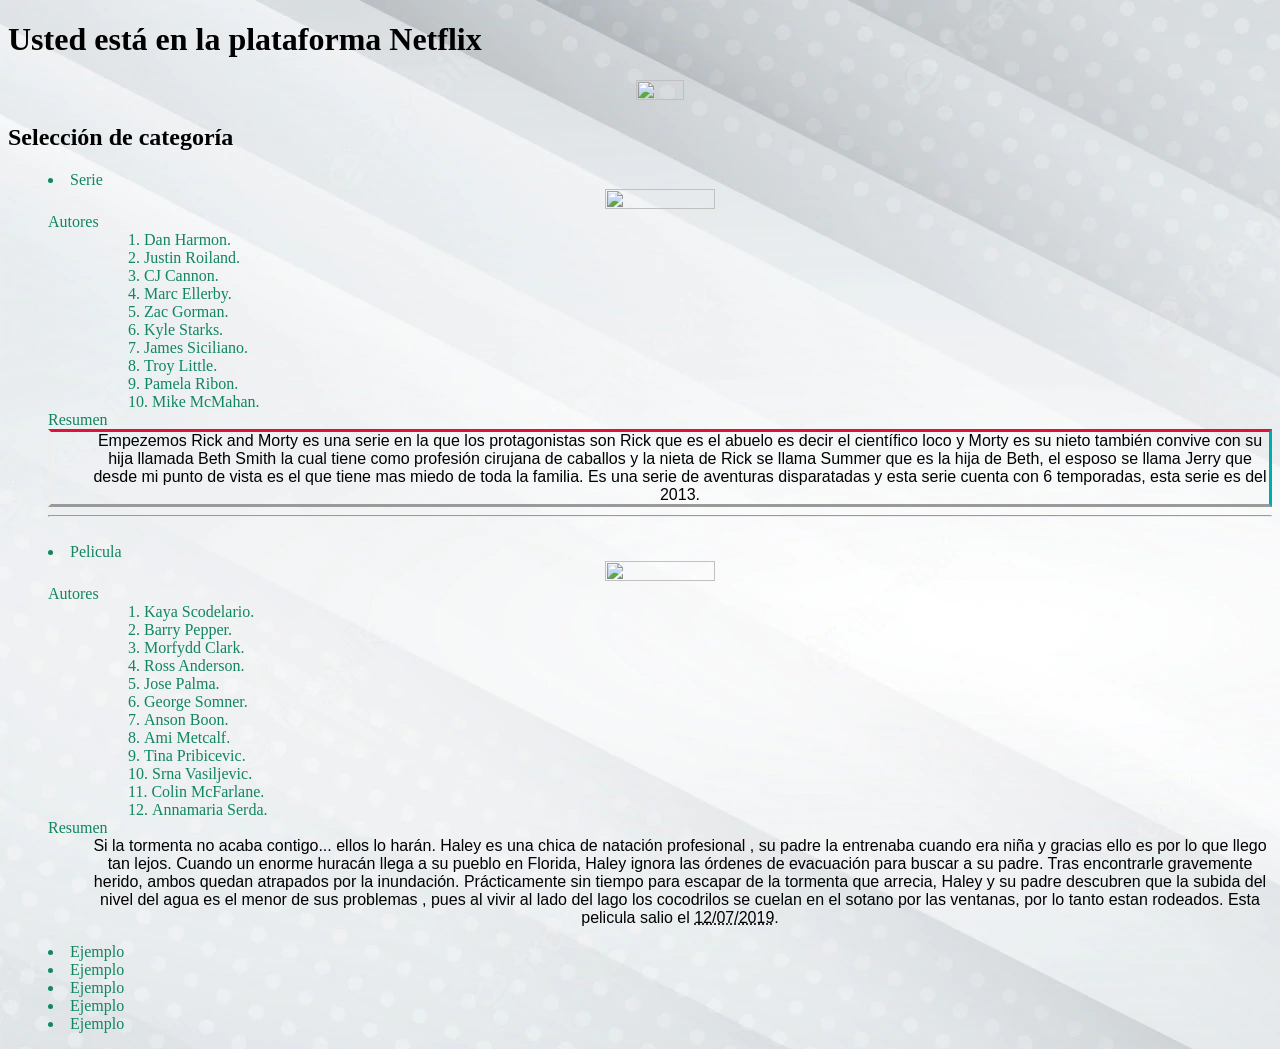
==== index.html @ 34d4edea "Update index.html Hemos hecho una prueba no oficcial" ====
<!DOCTYPE html>
<html lang="es">

<head>
    <meta charset="utf-8">
    <title>netflix.es</title>
    <link rel="stylesheet" href="Estilos.css">
    <style>

    </style>

    </head>
    
    <body>
        
        <h1>Usted está en la plataforma Netflix</h1>
            <ul>
            <img src="https://cdn-icons-png.flaticon.com/512/732/732228.png?w=740&t=st=1667935595~exp=1667936195~hmac=11091385b9d92e1458cc2dde790c0c0c51c348129e9372f97127fa43ee07cc7a"
                class="foto-n"></a>
            </ul>

        <h2>Selección de categoría</h2>
            <ul>
                <li>Serie</li>
                <img src="https://www.nme.com/wp-content/uploads/2022/10/Rick_And_Morty_Portal_Gun_JuRicksic_Mort-696x442.jpg"

                class="foto-e">

                <dt>Autores</dt>
                        <dd>
                            <ol>
                                <li>Dan Harmon.</li>
                                <li>Justin Roiland.</li>
                                <li>CJ Cannon.</li>
                                <li>Marc Ellerby.</li>
                                <li>Zac Gorman.</li>
                                <li>Kyle Starks.</li>
                                <li>James Siciliano.</li>
                                <li>Troy Little.</li>
                                <li>Pamela Ribon.</li>
                                <li>Mike McMahan.</li>
                            </ol>
                        </dd>

                    <dt>Resumen</dt>

                            <div><dd>Empezemos Rick and Morty es una serie en la que los protagonistas son Rick que es el abuelo es decir
                            el científico loco y Morty es su nieto también convive con su hija llamada Beth Smith la cual tiene como
                            profesión cirujana de caballos y la nieta de Rick se llama Summer que es la hija de Beth, el esposo se 
                            llama Jerry que desde mi punto de vista es el que tiene mas miedo de toda la familia.
                            Es una serie de aventuras disparatadas y esta serie cuenta con 6 temporadas, esta serie es del 2013.
                            </dd></div>

                        <hr>
                        <br>
                        
                <li>Pelicula</li>
                <img src="https://cineoculto.com/wp-content/uploads/2019/08/InfiernoTor-30-490x380.jpg" 
                class="foto-e">

                <dt>Autores</dt>
                
                    <dd>
                        <ol>
                            <li>Kaya Scodelario.</li>
                            <li>Barry Pepper.</li>
                            <li>Morfydd Clark.</li>
                            <li>Ross Anderson.</li>
                            <li>Jose Palma.</li>
                            <li>George Somner.</li>
                            <li>Anson Boon.</li>
                            <li>Ami Metcalf.</li>
                            <li>Tina Pribicevic.</li>
                            <li>Srna Vasiljevic.</li>
                            <li>Colin McFarlane.</li>
                            <li>Annamaria Serda.</li>
                        </ol>
                   </dd>

                <dt>Resumen</dt>

                    <abbr><dd id=style>Si la tormenta no acaba contigo... ellos lo harán.
                    Haley es una chica de natación profesional , su padre la entrenaba cuando era niña y gracias ello es 
                    por lo que llego tan lejos.
                    Cuando un enorme huracán llega a su pueblo en Florida, Haley ignora las órdenes de evacuación para buscar 
                    a su padre. Tras encontrarle gravemente herido, ambos quedan atrapados por la inundación. Prácticamente sin 
                    tiempo para escapar de la tormenta que arrecia, Haley y su padre descubren que la subida del nivel del agua es 
                    el menor de sus problemas , pues al vivir al lado del lago los cocodrilos se cuelan en el sotano por las ventanas,
                    por lo tanto estan rodeados. Esta pelicula salio el <abbr title="12 de Julio de 2019">12/07/2019</abbr>.
                    </dd>
            </ul>
                <nav><ul>
                    <li><a hreft="#">Ejemplo</a></li>
                    <li><a hreft="#">Ejemplo</a></li>
                    <li><a hreft="#">Ejemplo</a></li>
                    <li><a hreft="#">Ejemplo</a></li>
                    <li><a hreft="#">Ejemplo</a></li>
                    </ul></nav>

    </body>
</html>
---- Estilos.css ----
body{
    background-image: url("IMG/fondo\ blanco\ página\ netflix.jpg");
  } 

  .foto-n{
    height: 10%;
    width: 20%;
  }

  .foto-e{
    height: 30%;
    width: 30%;
    text-align: center;
  }

 ul{
  text-align: center;
 }

 li,dt{
  text-align: left;
  color:#11865f;
  list-style-position:inside;
 }

 *h1,h2{
  text-align: center;
  color:#F00FFFF0;
  text-transform:uppercase;
  padding: 4%;
  margin:1%;
 }

 div{
  font-family:'Lucida Sans', 'Lucida Sans Regular', 'Lucida Grande', 'Lucida Sans Unicode', Geneva, Verdana, sans-serif;
  border-style: outset; 
  border-right-color: aqua;
  border-top-color:crimson;
 }

 #style{
  font-family: Impact, Haettenschweiler, 'Arial Narrow Bold', sans-serif;
  
 }
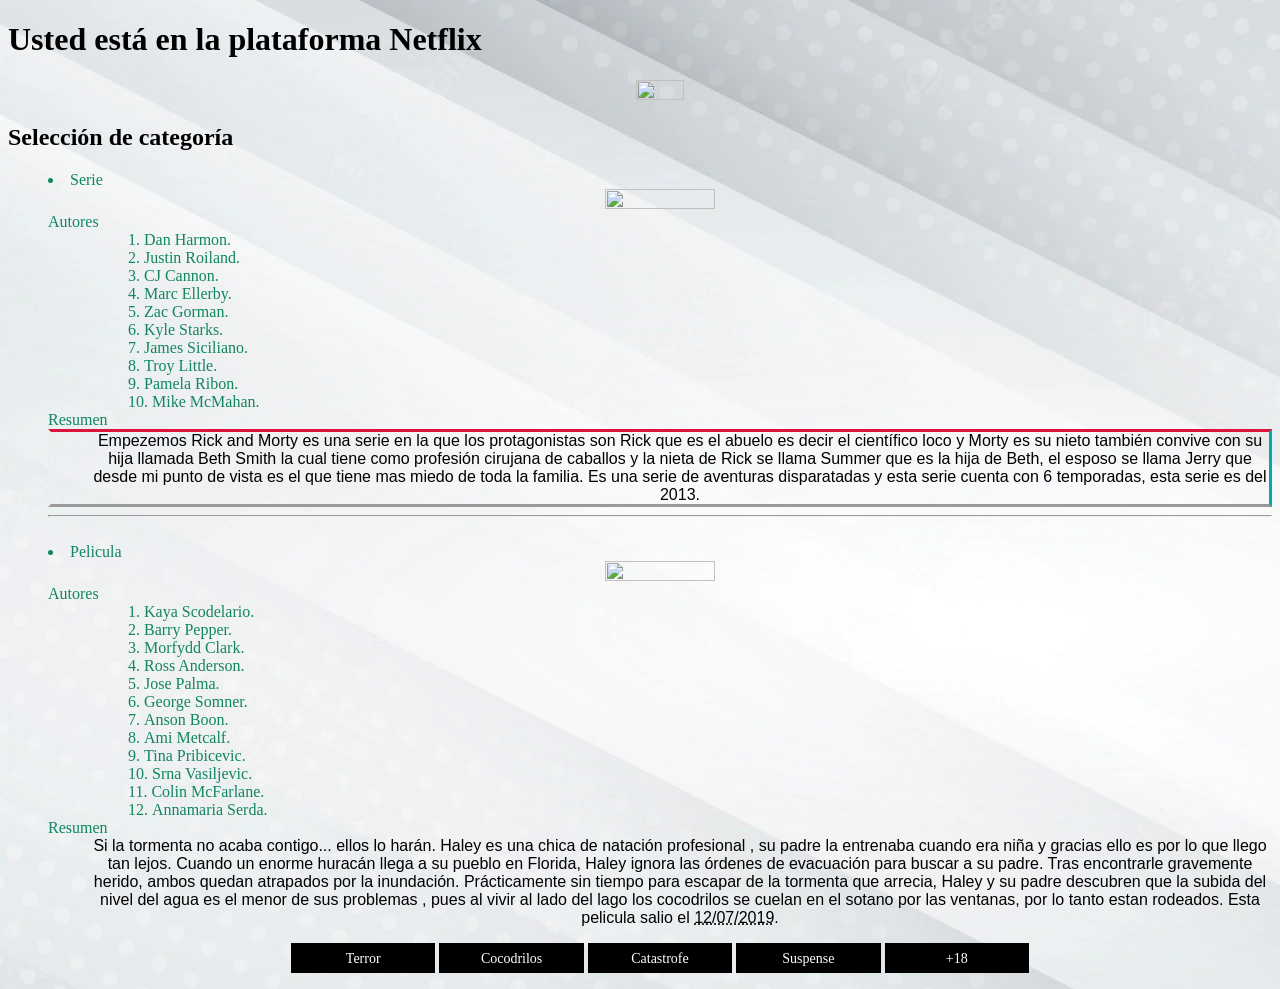
==== commit 7ab671ad: "Update index.html hemos cambiado los nombres de ejemplo ya es oficial" ====
--- a/index.html
+++ b/index.html
@@ -90,11 +90,11 @@
                     </dd>
             </ul>
                 <nav><ul>
-                    <li><a hreft="#">Ejemplo</a></li>
-                    <li><a hreft="#">Ejemplo</a></li>
-                    <li><a hreft="#">Ejemplo</a></li>
-                    <li><a hreft="#">Ejemplo</a></li>
-                    <li><a hreft="#">Ejemplo</a></li>
+                    <li><a hreft="#">Terror</a></li>
+                    <li><a hreft="#">Cocodrilos</a></li>
+                    <li><a hreft="#">Catastrofe</a></li>
+                    <li><a hreft="#">Suspense</a></li>
+                    <li><a hreft="#">+18</a></li>
                     </ul></nav>
 
     </body>
--- a/Estilos.css
+++ b/Estilos.css
@@ -43,6 +43,27 @@
   
  }
 
+nav a{
+    text-decoration:none;
+    color:inherit;
+    font-size:14px;
+}
+
+nav li{
+    display:inline-block;
+    width:10%;
+    padding:5px 10px;
+    background-color:#000;
+    border:1px solid #000;
+    text-align:center;
+    color:#fff;
+}
+
+nav li:hover{
+    background-color:#fff;
+    color:#000;
+}
+
  
  
  
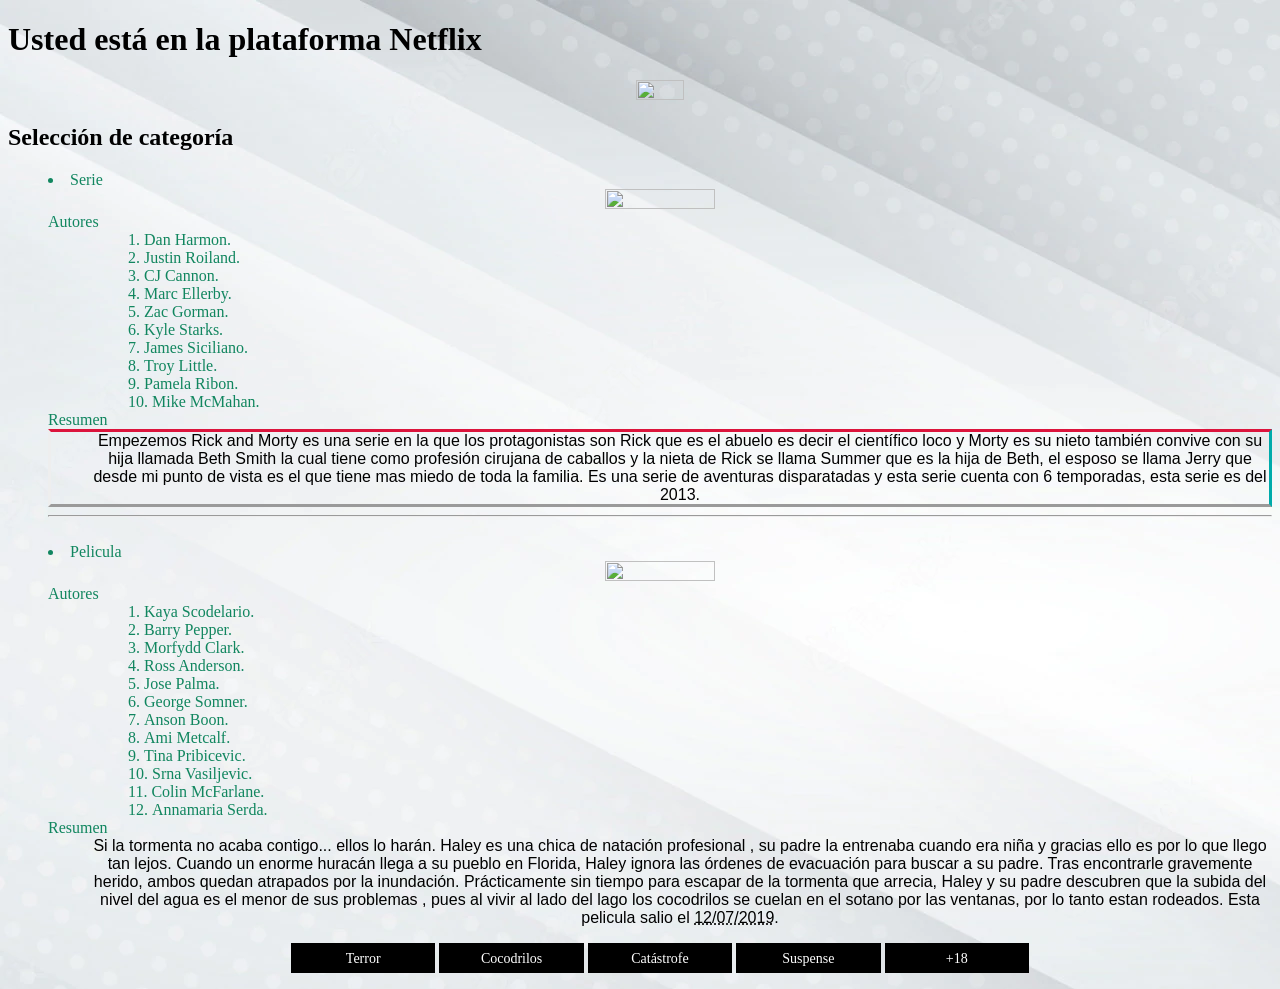
==== commit 95eaca47: "Update index.html se añade tilde" ====
--- a/index.html
+++ b/index.html
@@ -92,7 +92,7 @@
                 <nav><ul>
                     <li><a hreft="#">Terror</a></li>
                     <li><a hreft="#">Cocodrilos</a></li>
-                    <li><a hreft="#">Catastrofe</a></li>
+                    <li><a hreft="#">Catástrofe</a></li>
                     <li><a hreft="#">Suspense</a></li>
                     <li><a hreft="#">+18</a></li>
                     </ul></nav>
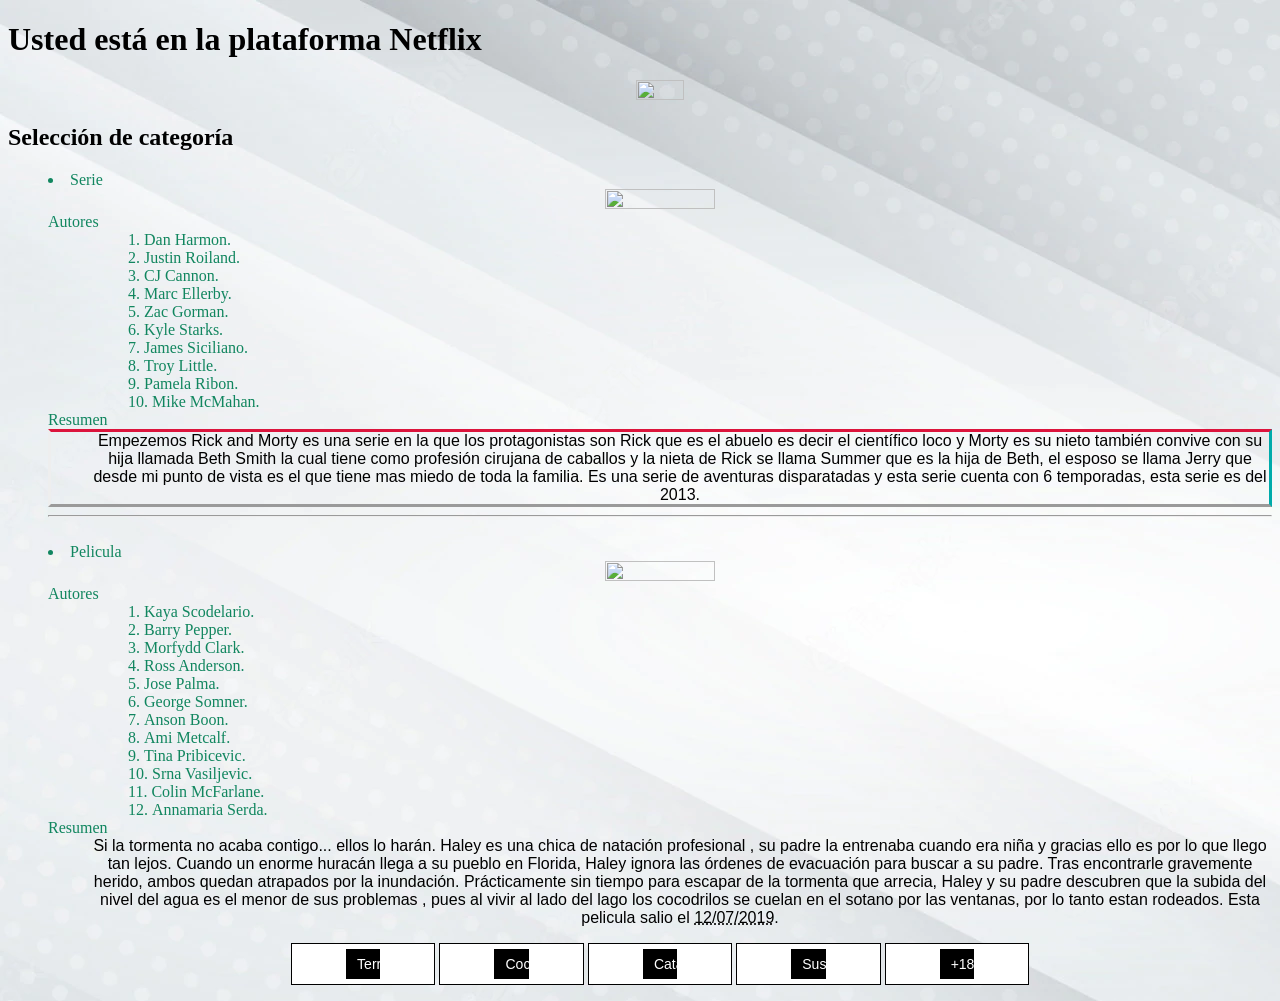
==== commit 2355b42a: "añadimos #puntero con sus estilos" ====
--- a/index.html
+++ b/index.html
@@ -89,12 +89,19 @@
                     por lo tanto estan rodeados. Esta pelicula salio el <abbr title="12 de Julio de 2019">12/07/2019</abbr>.
                     </dd>
             </ul>
+                
                 <nav><ul>
-                    <li><a hreft="#">Terror</a></li>
-                    <li><a hreft="#">Cocodrilos</a></li>
-                    <li><a hreft="#">Catástrofe</a></li>
-                    <li><a hreft="#">Suspense</a></li>
-                    <li><a hreft="#">+18</a></li>
+                    <div id="puntero">
+                    <li><a hreft="#">Terror</a></li></div>
+                    <div id="puntero">
+                    <li><a hreft="#">Cocodrilos</a></li></div>
+                    <div id="puntero">
+                    <li><a hreft="#">Catástrofe</a></li></div>
+                    <div id="puntero">
+                    <li><a hreft="#">Suspense</a></li></div>
+                    <div id="puntero">
+                    <li><a hreft="#">+18</a></li></div>
+                
                     </ul></nav>
 
     </body>
--- a/Estilos.css
+++ b/Estilos.css
@@ -49,7 +49,7 @@
     font-size:14px;
 }
 
-nav li{
+nav li,#puntero{
     display:inline-block;
     width:10%;
     padding:5px 10px;
@@ -59,10 +59,18 @@
     color:#fff;
 }
 
-nav li:hover{
+nav li:hover,#puntero{
     background-color:#fff;
     color:#000;
 }
+
+#puntero{
+  cursor: puntero;
+}
+#puntero{
+  cursor: pointer;
+}
+
 
  
  
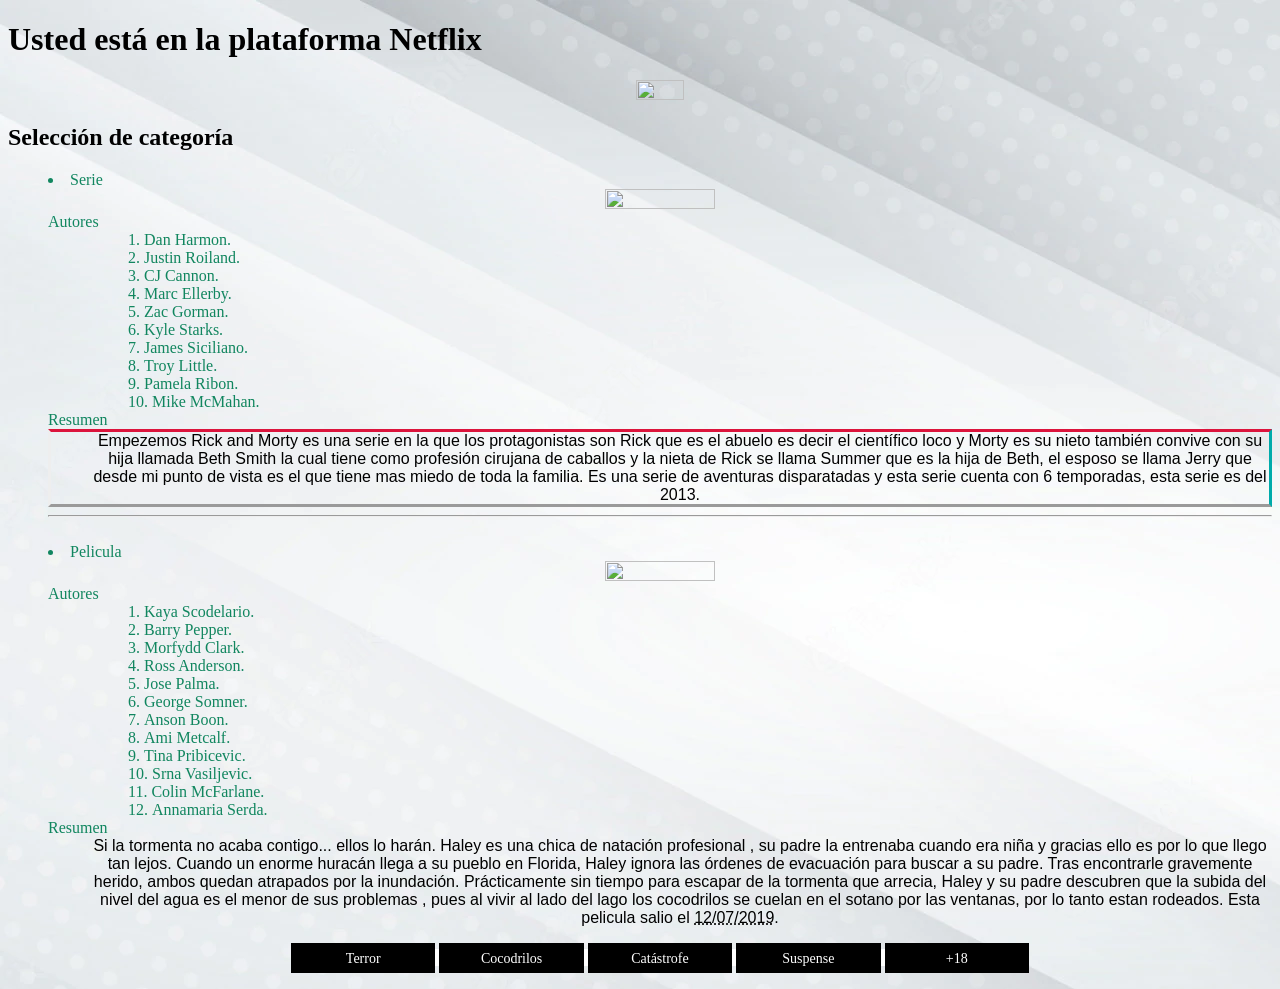
==== commit 12acf0fd: "corregimos el error del cursor" ====
--- a/index.html
+++ b/index.html
@@ -91,15 +91,15 @@
             </ul>
                 
                 <nav><ul>
-                    <div id="puntero">
+                    <d id="puntero">
                     <li><a hreft="#">Terror</a></li></div>
-                    <div id="puntero">
+                    <d id="puntero">
                     <li><a hreft="#">Cocodrilos</a></li></div>
-                    <div id="puntero">
+                    <d id="puntero">
                     <li><a hreft="#">Catástrofe</a></li></div>
-                    <div id="puntero">
+                    <d id="puntero">
                     <li><a hreft="#">Suspense</a></li></div>
-                    <div id="puntero">
+                    <d id="puntero">
                     <li><a hreft="#">+18</a></li></div>
                 
                     </ul></nav>
--- a/Estilos.css
+++ b/Estilos.css
@@ -49,7 +49,7 @@
     font-size:14px;
 }
 
-nav li,#puntero{
+nav li{
     display:inline-block;
     width:10%;
     padding:5px 10px;
@@ -61,12 +61,9 @@
 
 nav li:hover,#puntero{
     background-color:#fff;
-    color:#000;
+    color:#11865f;
 }
 
-#puntero{
-  cursor: puntero;
-}
 #puntero{
   cursor: pointer;
 }
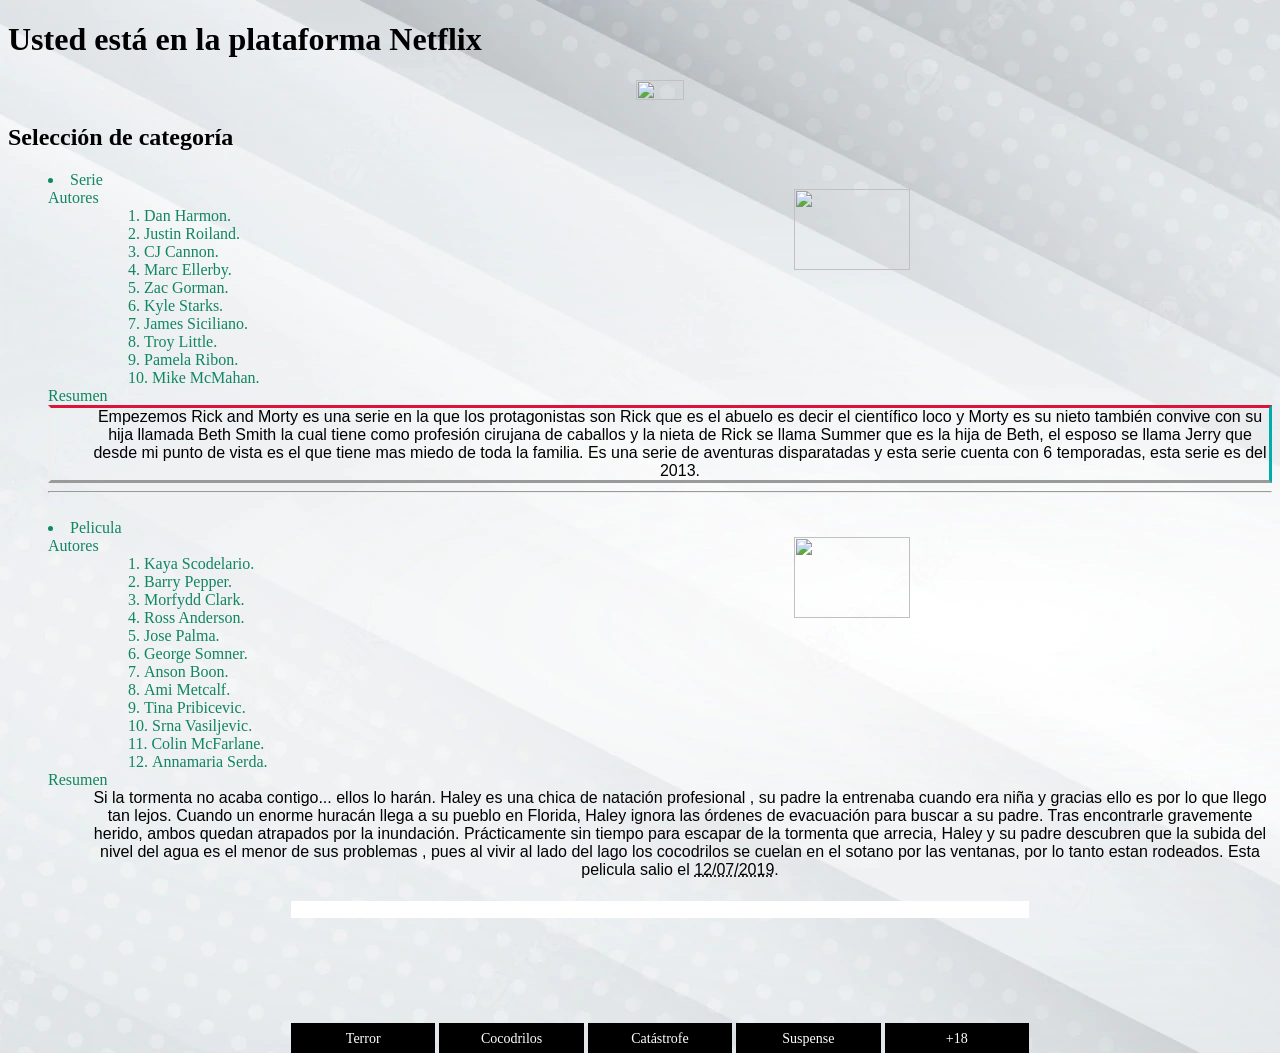
==== commit c1d39324: "últimos retoques" ====
--- a/index.html
+++ b/index.html
@@ -9,11 +9,12 @@
 
     </style>
 
-    </head>
+</head>
     
     <body>
         
         <h1>Usted está en la plataforma Netflix</h1>
+
             <ul>
             <img src="https://cdn-icons-png.flaticon.com/512/732/732228.png?w=740&t=st=1667935595~exp=1667936195~hmac=11091385b9d92e1458cc2dde790c0c0c51c348129e9372f97127fa43ee07cc7a"
                 class="foto-n"></a>
@@ -22,6 +23,7 @@
         <h2>Selección de categoría</h2>
             <ul>
                 <li>Serie</li>
+
                 <img src="https://www.nme.com/wp-content/uploads/2022/10/Rick_And_Morty_Portal_Gun_JuRicksic_Mort-696x442.jpg"
 
                 class="foto-e">
@@ -55,6 +57,7 @@
                         <br>
                         
                 <li>Pelicula</li>
+
                 <img src="https://cineoculto.com/wp-content/uploads/2019/08/InfiernoTor-30-490x380.jpg" 
                 class="foto-e">
 
@@ -90,7 +93,7 @@
                     </dd>
             </ul>
                 
-                <nav><ul>
+                 <nav><ul>
                     <d id="puntero">
                     <li><a hreft="#">Terror</a></li></div>
                     <d id="puntero">
@@ -102,7 +105,7 @@
                     <d id="puntero">
                     <li><a hreft="#">+18</a></li></div>
                 
-                    </ul></nav>
+            </ul>  </nav>
 
     </body>
 </html>
--- a/Estilos.css
+++ b/Estilos.css
@@ -11,6 +11,7 @@
     height: 30%;
     width: 30%;
     text-align: center;
+    position: absolute;
   }
 
  ul{
@@ -29,6 +30,7 @@
   text-transform:uppercase;
   padding: 4%;
   margin:1%;
+  position: fixed;
  }
 
  div{
@@ -57,11 +59,14 @@
     border:1px solid #000;
     text-align:center;
     color:#fff;
+    position: relative;
+    top: 8em;
 }
 
 nav li:hover,#puntero{
     background-color:#fff;
     color:#11865f;
+     z-index: 3;
 }
 
 #puntero{
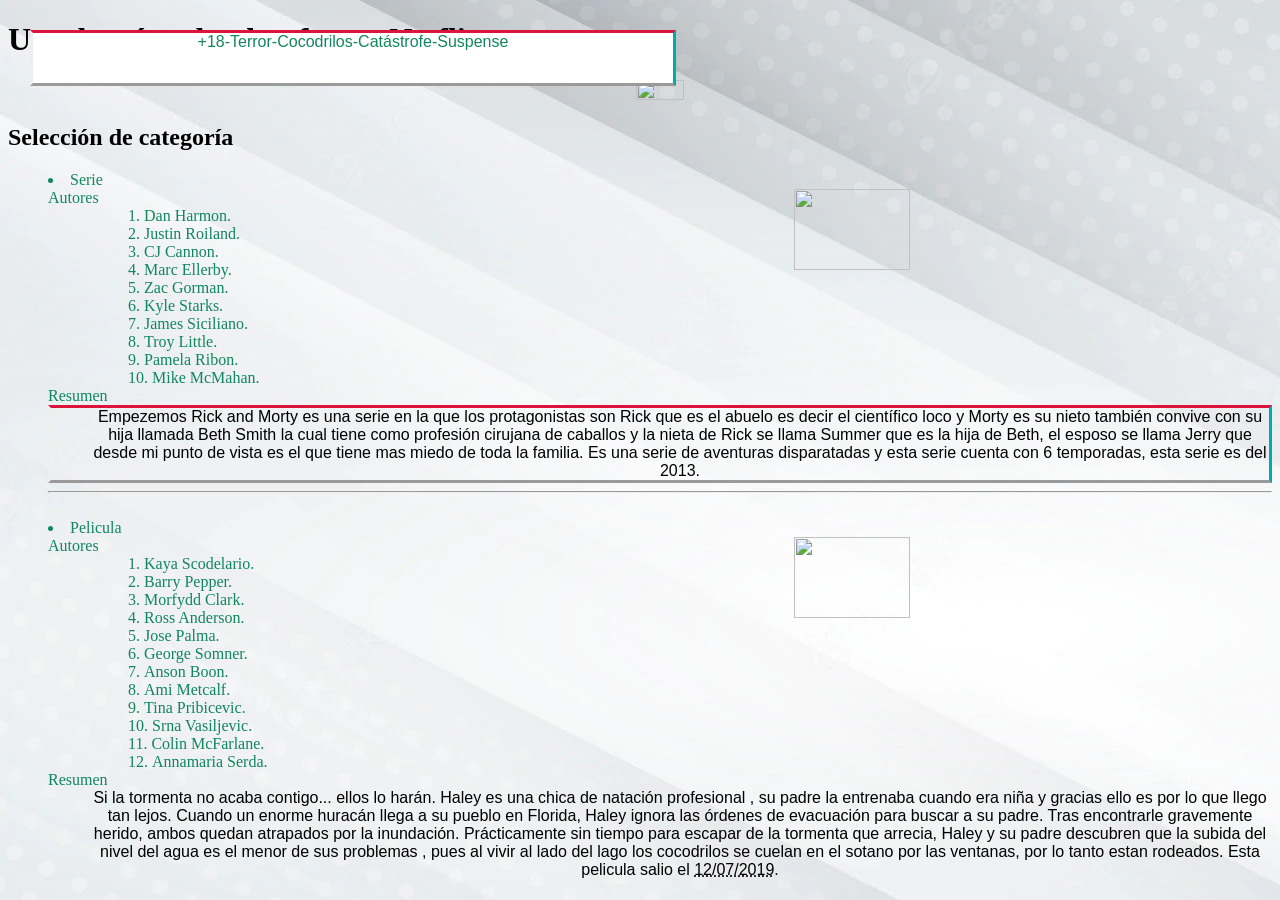
==== commit d6b88e1b: "Trabajo realizado" ====
--- a/index.html
+++ b/index.html
@@ -15,12 +15,13 @@
         
         <h1>Usted está en la plataforma Netflix</h1>
 
-            <ul>
+          <ul>
             <img src="https://cdn-icons-png.flaticon.com/512/732/732228.png?w=740&t=st=1667935595~exp=1667936195~hmac=11091385b9d92e1458cc2dde790c0c0c51c348129e9372f97127fa43ee07cc7a"
                 class="foto-n"></a>
-            </ul>
+          </ul>
 
         <h2>Selección de categoría</h2>
+
             <ul>
                 <li>Serie</li>
 
@@ -94,18 +95,14 @@
             </ul>
                 
                  <nav><ul>
-                    <d id="puntero">
-                    <li><a hreft="#">Terror</a></li></div>
-                    <d id="puntero">
-                    <li><a hreft="#">Cocodrilos</a></li></div>
-                    <d id="puntero">
-                    <li><a hreft="#">Catástrofe</a></li></div>
-                    <d id="puntero">
-                    <li><a hreft="#">Suspense</a></li></div>
-                    <d id="puntero">
-                    <li><a hreft="#">+18</a></li></div>
+
+                    <div id="puntero">
+                        
+                        +18-Terror-Cocodrilos-Catástrofe-Suspense
                 
-            </ul>  </nav>
+                    </div>
+                    
+                </nav></ul>
 
     </body>
 </html>
--- a/Estilos.css
+++ b/Estilos.css
@@ -30,7 +30,6 @@
   text-transform:uppercase;
   padding: 4%;
   margin:1%;
-  position: fixed;
  }
 
  div{
@@ -48,29 +47,38 @@
 nav a{
     text-decoration:none;
     color:inherit;
-    font-size:14px;
+    font: size 14px;
 }
 
 nav li{
     display:inline-block;
     width:10%;
-    padding:5px 10px;
-    background-color:#000;
-    border:1px solid #000;
+    padding: 5px 10px;
+    position: fixed;
     text-align:center;
     color:#fff;
     position: relative;
     top: 8em;
+    z-index: 1;
+    position:static; 
 }
 
 nav li:hover,#puntero{
     background-color:#fff;
     color:#11865f;
-     z-index: 3;
+    left: 0px;
+    top: 0px;
+    width: 50%;
+    height: 50px;
+    position: fixed;
+    margin:30px 
 }
+
 
 #puntero{
   cursor: pointer;
+  position:static;
+  position: fixed;
 }
 
 
